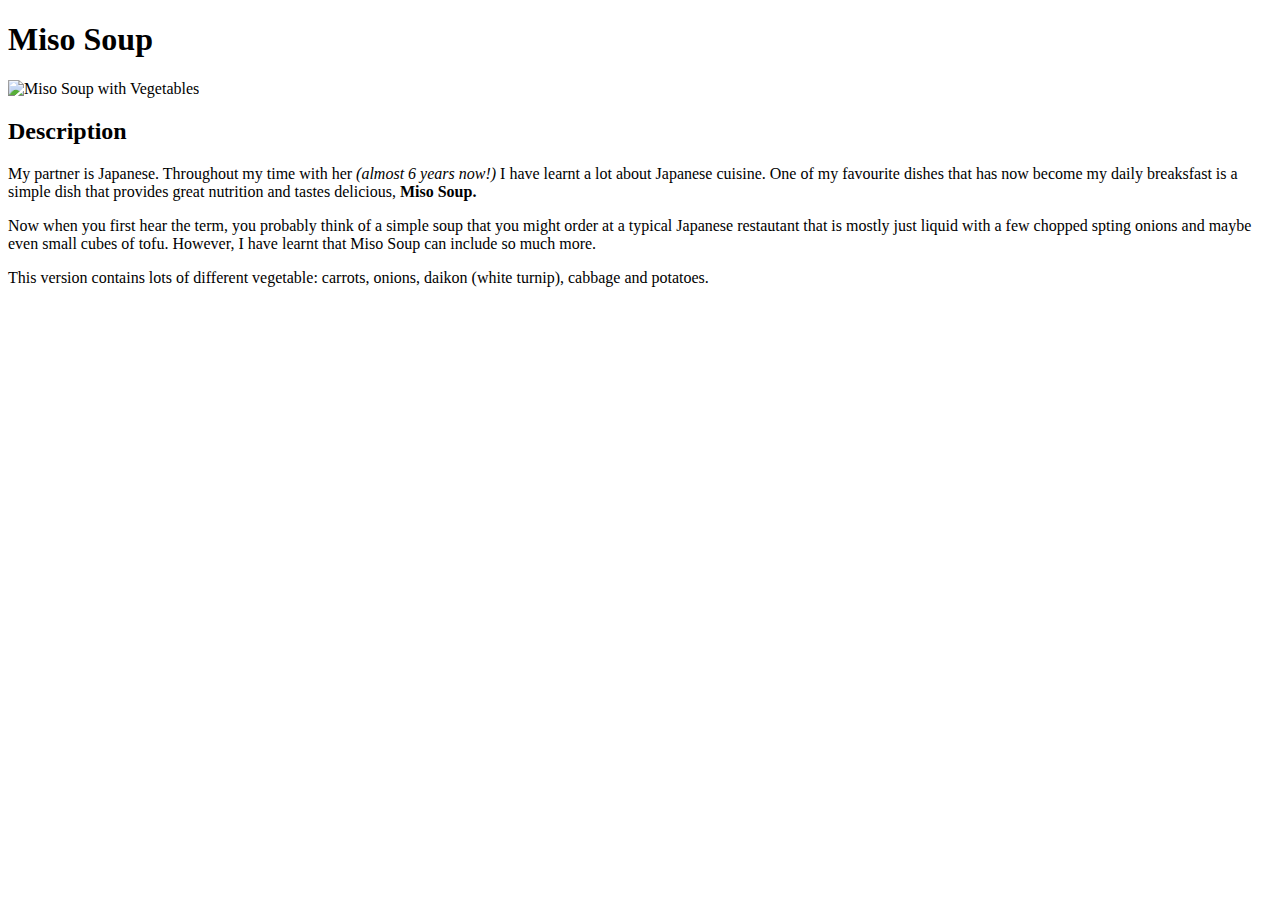
==== recipes/miso-soup.html @ d689a1f8 "Inital creation of index.html & miso-soup.html" ====
<!DOCTYPE html>
<html lang="en">
<head>
    <meta charset="UTF-8">
    <title>Miso Soup</title>
</head>
<body>
    <h1>Miso Soup</h1>
    <img src="https://static.independent.co.uk/2023/02/13/11/nourish-21fac6e6-a957-11ed-b062-a22974b8c4f7.jpg?quality=75&width=1250&crop=3%3A2%2Csmart&auto=webp" alt="Miso Soup with Vegetables" height="310" width="420">
    <h2>Description</h2>
    <p>My partner is Japanese. Throughout my time with her <em>(almost 6 years now!)</em> I have learnt a lot about Japanese cuisine. One of my favourite dishes that has now become my daily breaksfast is a simple dish that provides great nutrition and tastes delicious, <strong>Miso Soup.</strong></p>
    <p>Now when you first hear the term, you probably think of a simple soup that you might order at a typical Japanese restautant that is mostly just liquid with a few chopped spting onions and maybe even small cubes of tofu. However, I have learnt that Miso Soup can include so much more.</p>
    <p>This version contains lots of different vegetable: carrots, onions, daikon (white turnip), cabbage and potatoes.</p>

</body>
</html>
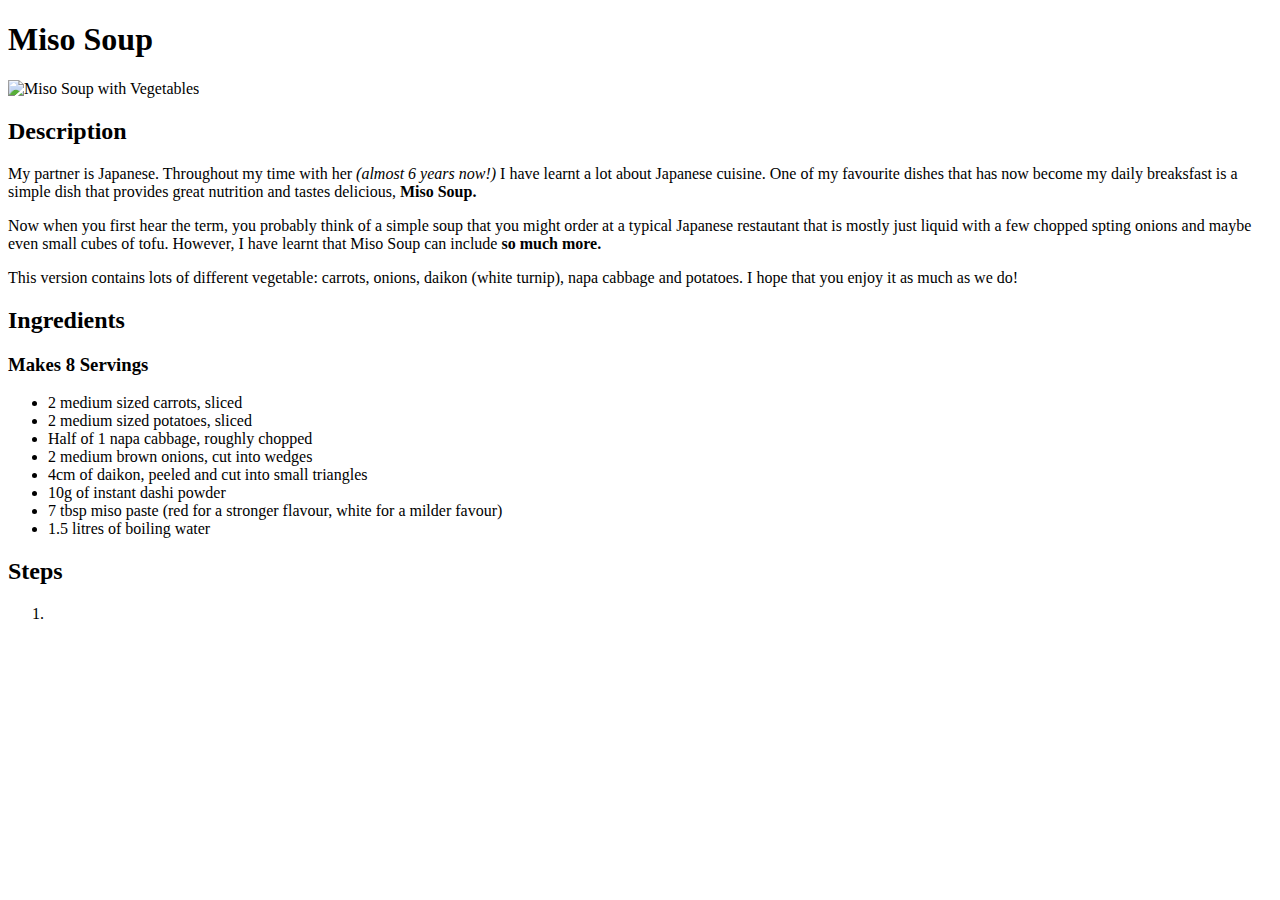
==== commit c7fd0239: "Add Ingredients section and start Steps section" ====
--- a/recipes/miso-soup.html
+++ b/recipes/miso-soup.html
@@ -7,10 +7,27 @@
 <body>
     <h1>Miso Soup</h1>
     <img src="https://static.independent.co.uk/2023/02/13/11/nourish-21fac6e6-a957-11ed-b062-a22974b8c4f7.jpg?quality=75&width=1250&crop=3%3A2%2Csmart&auto=webp" alt="Miso Soup with Vegetables" height="310" width="420">
+    
     <h2>Description</h2>
     <p>My partner is Japanese. Throughout my time with her <em>(almost 6 years now!)</em> I have learnt a lot about Japanese cuisine. One of my favourite dishes that has now become my daily breaksfast is a simple dish that provides great nutrition and tastes delicious, <strong>Miso Soup.</strong></p>
-    <p>Now when you first hear the term, you probably think of a simple soup that you might order at a typical Japanese restautant that is mostly just liquid with a few chopped spting onions and maybe even small cubes of tofu. However, I have learnt that Miso Soup can include so much more.</p>
-    <p>This version contains lots of different vegetable: carrots, onions, daikon (white turnip), cabbage and potatoes.</p>
+    <p>Now when you first hear the term, you probably think of a simple soup that you might order at a typical Japanese restautant that is mostly just liquid with a few chopped spting onions and maybe even small cubes of tofu. However, I have learnt that Miso Soup can include <strong>so much more.</strong></p>
+    <p>This version contains lots of different vegetable: carrots, onions, daikon (white turnip), napa cabbage and potatoes. I hope that you enjoy it as much as we do!</p>
 
+    <h2>Ingredients</h2>
+    <h3>Makes 8 Servings</h3>
+    <ul>
+        <li>2 medium sized carrots, sliced</li>
+        <li>2 medium sized potatoes, sliced</li>
+        <li>Half of 1 napa cabbage, roughly chopped</li>
+        <li>2 medium brown onions, cut into wedges</li>
+        <li>4cm of daikon, peeled and cut into small triangles</li>
+        <li>10g of instant dashi powder</li>
+        <li>7 tbsp miso paste (red for a stronger flavour, white for a milder favour)</li>
+        <li>1.5 litres of boiling water</li>
+    </ul>
+    <h2>Steps</h2>
+    <ol>
+        <li></li>
+    </ol>
 </body>
 </html>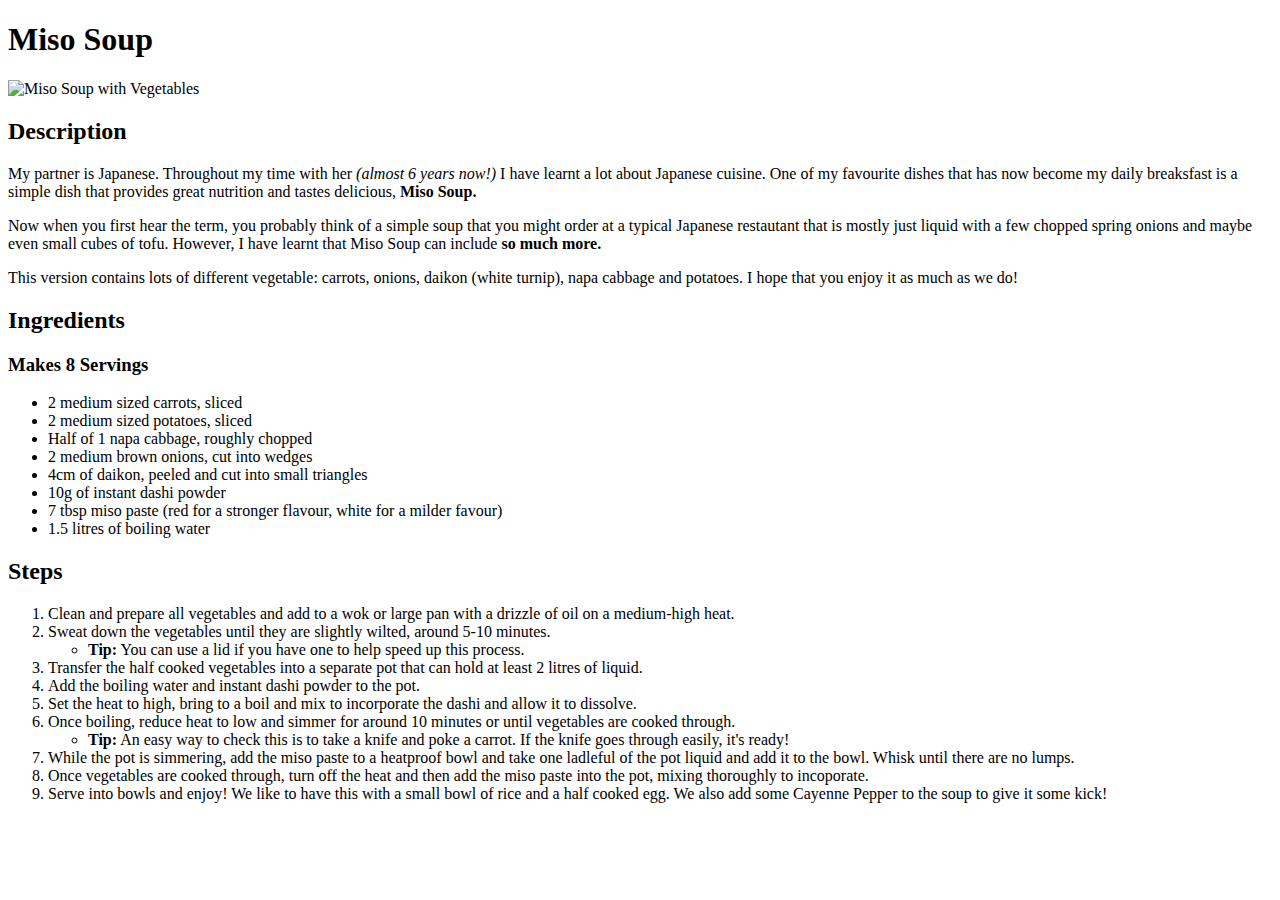
==== commit cd78ea6e: "Complete the Miso Soup recipe" ====
--- a/recipes/miso-soup.html
+++ b/recipes/miso-soup.html
@@ -10,7 +10,7 @@
     
     <h2>Description</h2>
     <p>My partner is Japanese. Throughout my time with her <em>(almost 6 years now!)</em> I have learnt a lot about Japanese cuisine. One of my favourite dishes that has now become my daily breaksfast is a simple dish that provides great nutrition and tastes delicious, <strong>Miso Soup.</strong></p>
-    <p>Now when you first hear the term, you probably think of a simple soup that you might order at a typical Japanese restautant that is mostly just liquid with a few chopped spting onions and maybe even small cubes of tofu. However, I have learnt that Miso Soup can include <strong>so much more.</strong></p>
+    <p>Now when you first hear the term, you probably think of a simple soup that you might order at a typical Japanese restautant that is mostly just liquid with a few chopped spring onions and maybe even small cubes of tofu. However, I have learnt that Miso Soup can include <strong>so much more.</strong></p>
     <p>This version contains lots of different vegetable: carrots, onions, daikon (white turnip), napa cabbage and potatoes. I hope that you enjoy it as much as we do!</p>
 
     <h2>Ingredients</h2>
@@ -27,7 +27,23 @@
     </ul>
     <h2>Steps</h2>
     <ol>
-        <li></li>
+        <li>Clean and prepare all vegetables and add to a wok or large pan with a drizzle of oil on a medium-high heat.</li>
+        <li>Sweat down the vegetables until they are slightly wilted, around 5-10 minutes.
+            <ul>
+                <li><strong>Tip:</strong> You can use a lid if you have one to help speed up this process.</li>
+                </ul>
+        </li>
+        <li>Transfer the half cooked vegetables into a separate pot that can hold at least 2 litres of liquid.</li>
+        <li>Add the boiling water and instant dashi powder to the pot.</li>
+        <li>Set the heat to high, bring to a boil and mix to incorporate the dashi and allow it to dissolve.</li>
+        <li>Once boiling, reduce heat to low and simmer for around 10 minutes or until vegetables are cooked through.
+            <ul>
+                <li><strong>Tip:</strong> An easy way to check this is to take a knife and poke a carrot. If the knife goes through easily, it's ready!</li>
+            </ul>
+        </li>
+        <li>While the pot is simmering, add the miso paste to a heatproof bowl and take one ladleful of the pot liquid and add it to the bowl. Whisk until there are no lumps.</li>
+        <li>Once vegetables are cooked through, turn off the heat and then add the miso paste into the pot, mixing thoroughly to incoporate.</li>
+        <li>Serve into bowls and enjoy! We like to have this with a small bowl of rice and a half cooked egg. We also add some Cayenne Pepper to the soup to give it some kick!</li>
     </ol>
 </body>
 </html>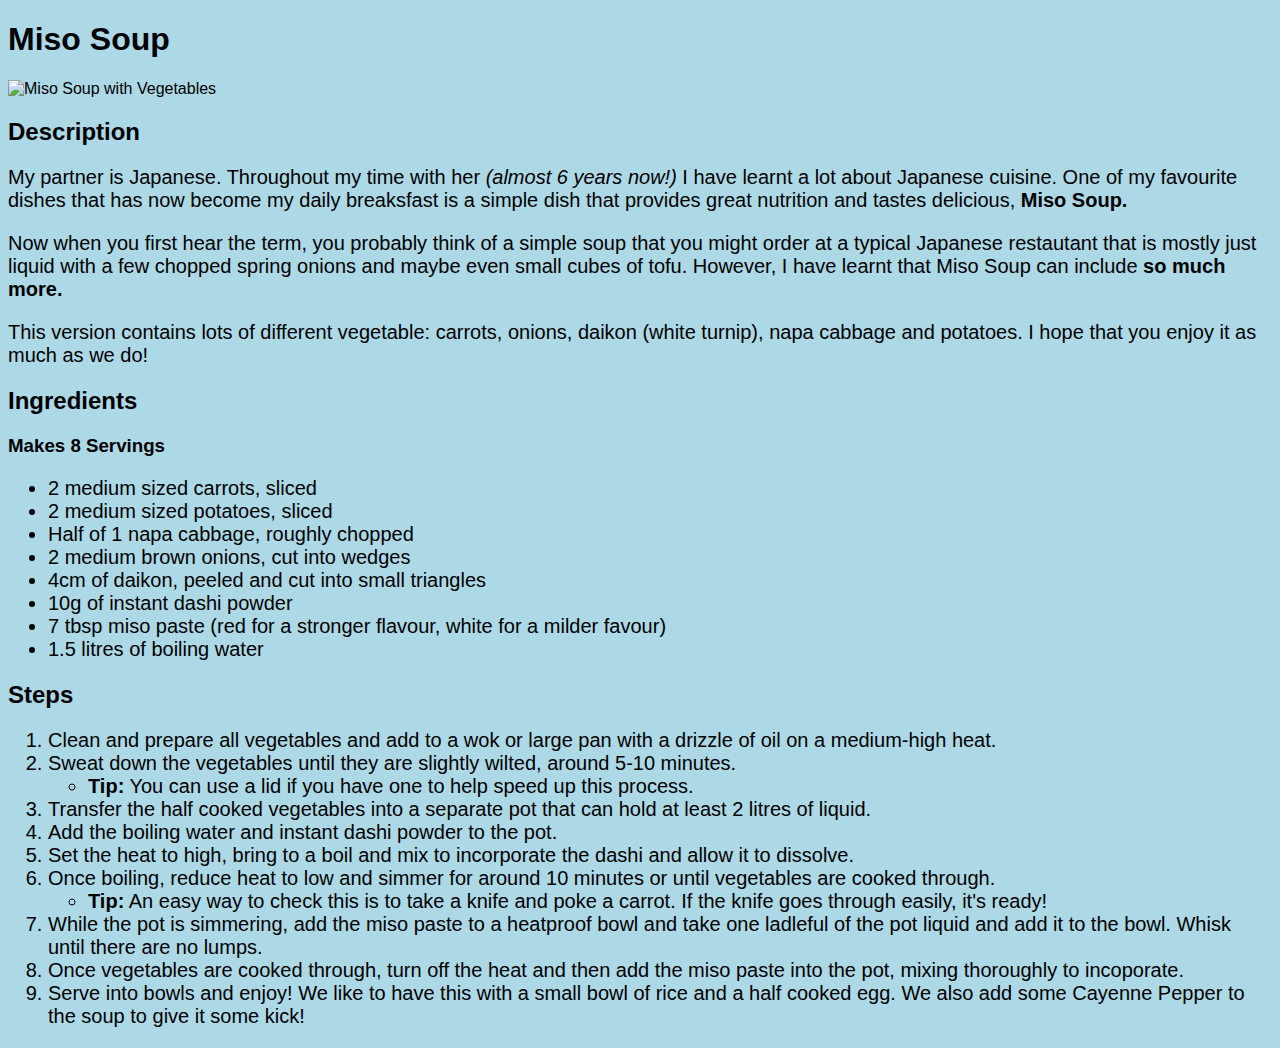
==== commit eae0f273: "Start Recipes Website CSS Project" ====
--- a/recipes/miso-soup.html
+++ b/recipes/miso-soup.html
@@ -3,6 +3,7 @@
 <head>
     <meta charset="UTF-8">
     <title>Miso Soup</title>
+    <link rel="stylesheet" href="../style.css">
 </head>
 <body>
     <h1>Miso Soup</h1>
--- a/style.css
+++ b/style.css
@@ -0,0 +1,16 @@
+body {
+    background-color: #add8e6;
+    font-family: 'Franklin Gothic Medium', 'Arial Narrow', Arial, sans-serif;
+}
+
+.home-links,
+ul,
+ol,
+p {
+    font-size: 20px;
+}
+
+.home-img {
+    height: auto;
+    width: 300px;
+}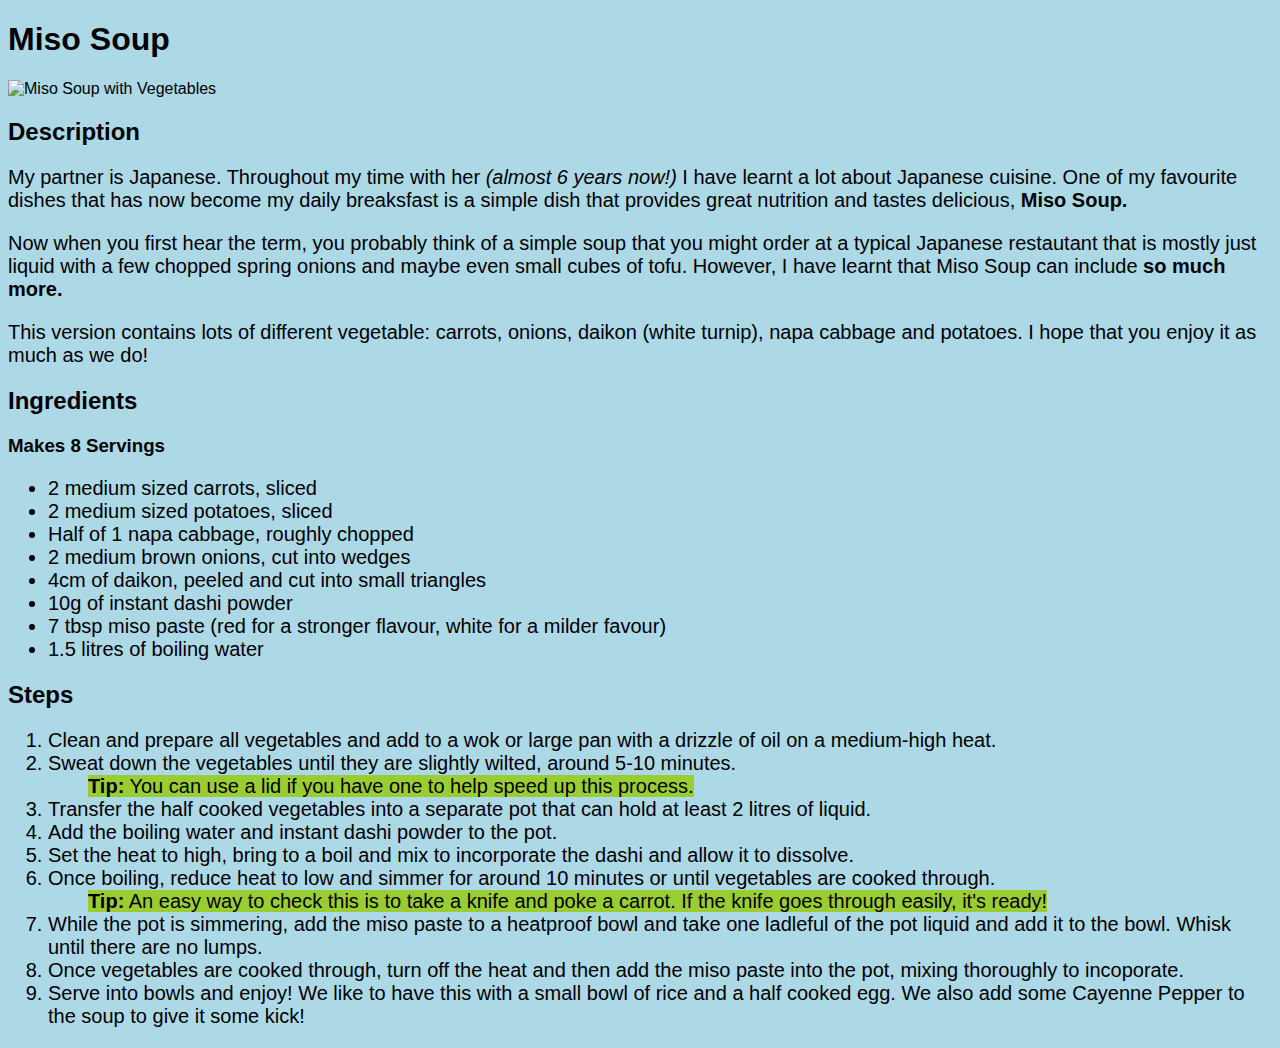
==== commit 18d59748: "Complete CSS styling" ====
--- a/recipes/miso-soup.html
+++ b/recipes/miso-soup.html
@@ -32,7 +32,7 @@
         <li>Sweat down the vegetables until they are slightly wilted, around 5-10 minutes.
             <ul>
                 <li><strong>Tip:</strong> You can use a lid if you have one to help speed up this process.</li>
-                </ul>
+            </ul>
         </li>
         <li>Transfer the half cooked vegetables into a separate pot that can hold at least 2 litres of liquid.</li>
         <li>Add the boiling water and instant dashi powder to the pot.</li>
--- a/style.css
+++ b/style.css
@@ -13,4 +13,13 @@
 .home-img {
     height: auto;
     width: 300px;
+}
+
+ol li ul li {
+    background-color: #9acd32;
+    display: inline;
+}
+
+h4 {
+    font-size: 20px;
 }